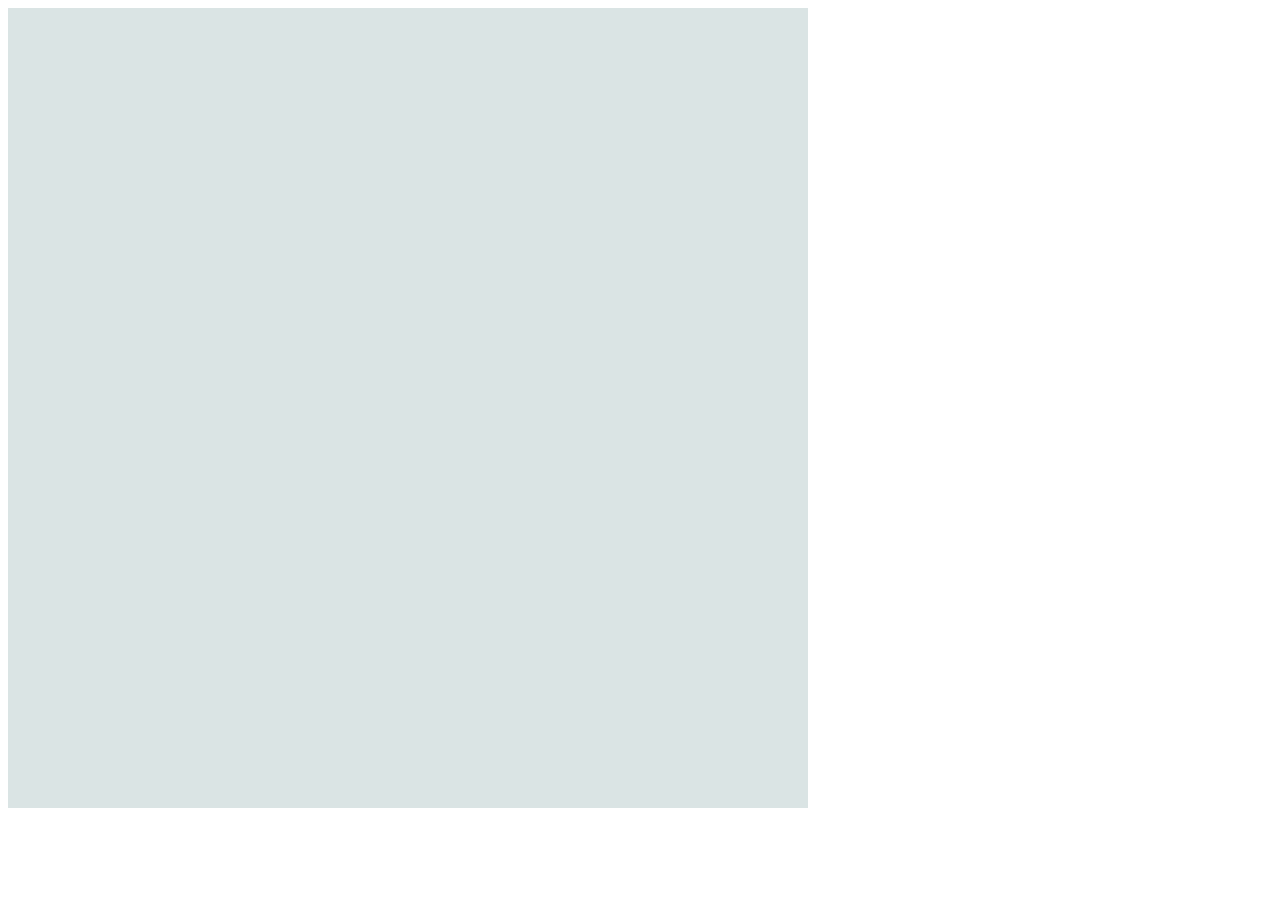
==== index.html @ 2bfb75de "modify" ====
<!DOCTYPE html>
<html lang="en">

<head>
    <meta charset="UTF-8">
    <title>gojs</title>
    <script src="go.js"></script>
   <script src="test3.js"></script>
    <script type="text/javascript">
        window.onload() = function () {
            test();
        }
    </script>
   

</head>

<body>
<div id="myDiagramDiv" style="width:800px; height:800px; background-color: #DAE4E4;"></div>


</body>

</html>
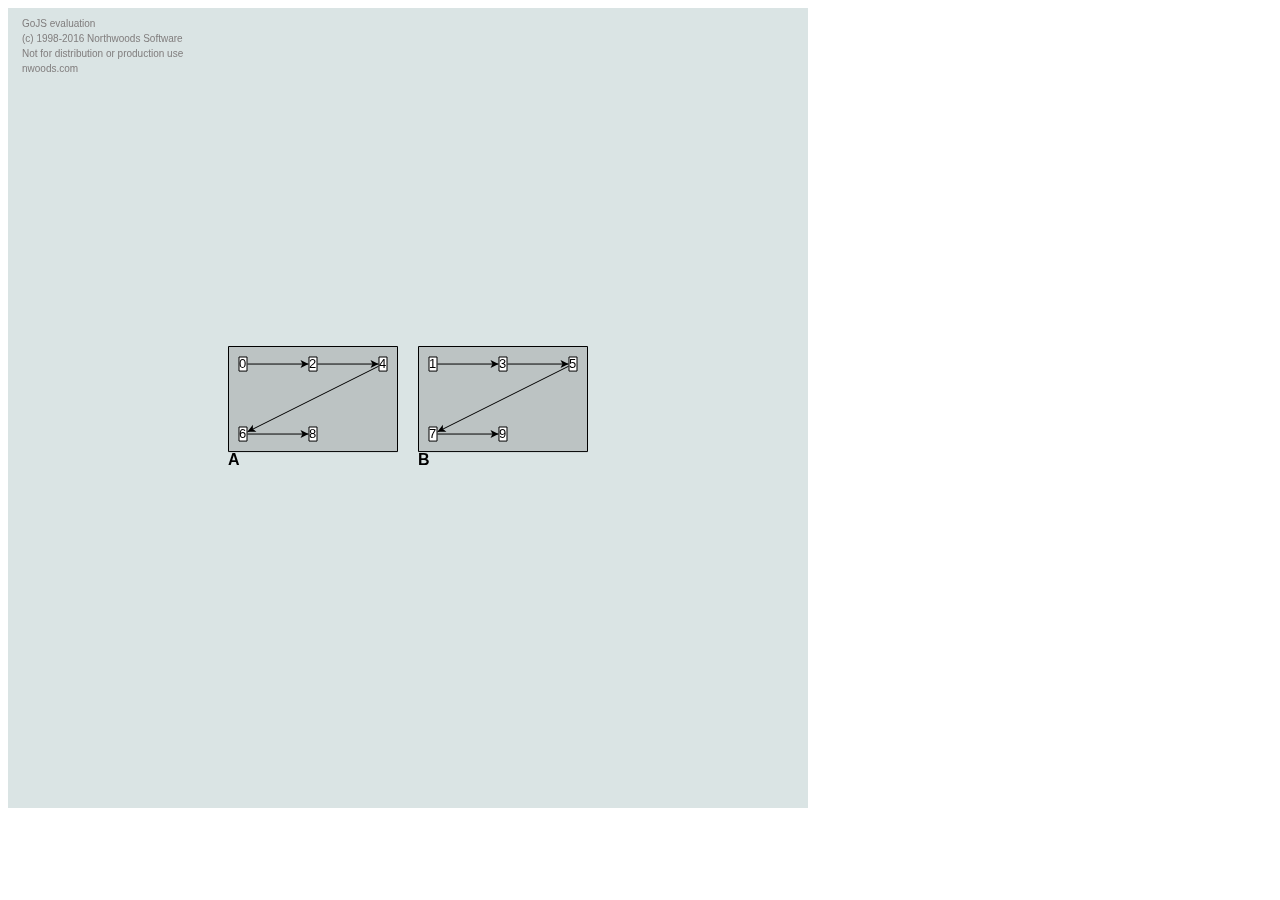
==== commit 05958964: "modify" ====
--- a/index.html
+++ b/index.html
@@ -5,13 +5,13 @@
     <meta charset="UTF-8">
     <title>gojs</title>
     <script src="go.js"></script>
-   <script src="test3.js"></script>
+    <script src="test3.js"></script>
     <script type="text/javascript">
-        window.onload() = function () {
+        window.onload=function () {
             test();
         }
     </script>
-   
+
 
 </head>
 
@@ -21,4 +21,4 @@
 
 </body>
 
-</html>
+</html>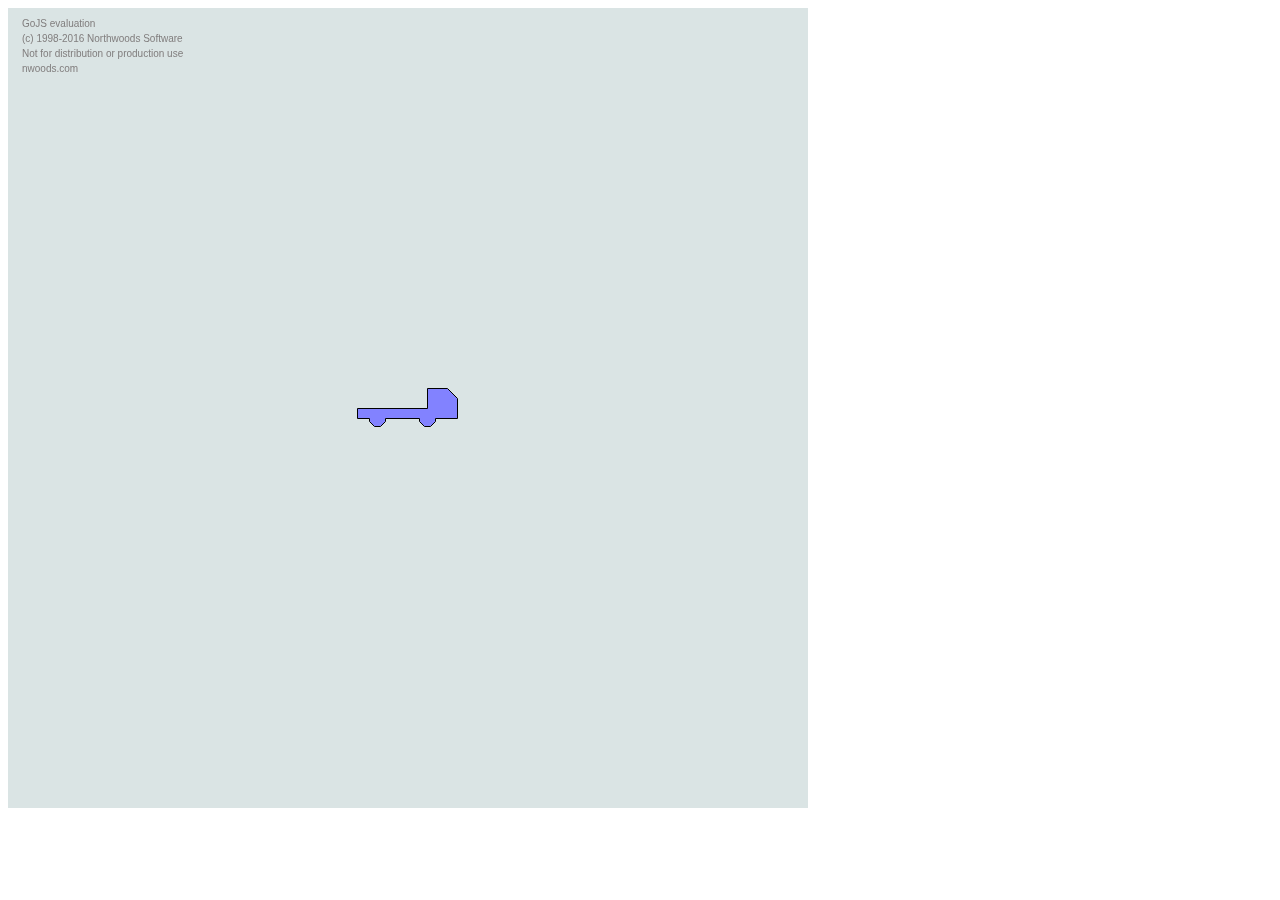
==== commit 4992d173: "car" ====
--- a/index.html
+++ b/index.html
@@ -5,7 +5,7 @@
     <meta charset="UTF-8">
     <title>gojs</title>
     <script src="go.js"></script>
-    <script src="test3.js"></script>
+    <script src="shapetest.js"></script>
     <script type="text/javascript">
         window.onload=function () {
             test();
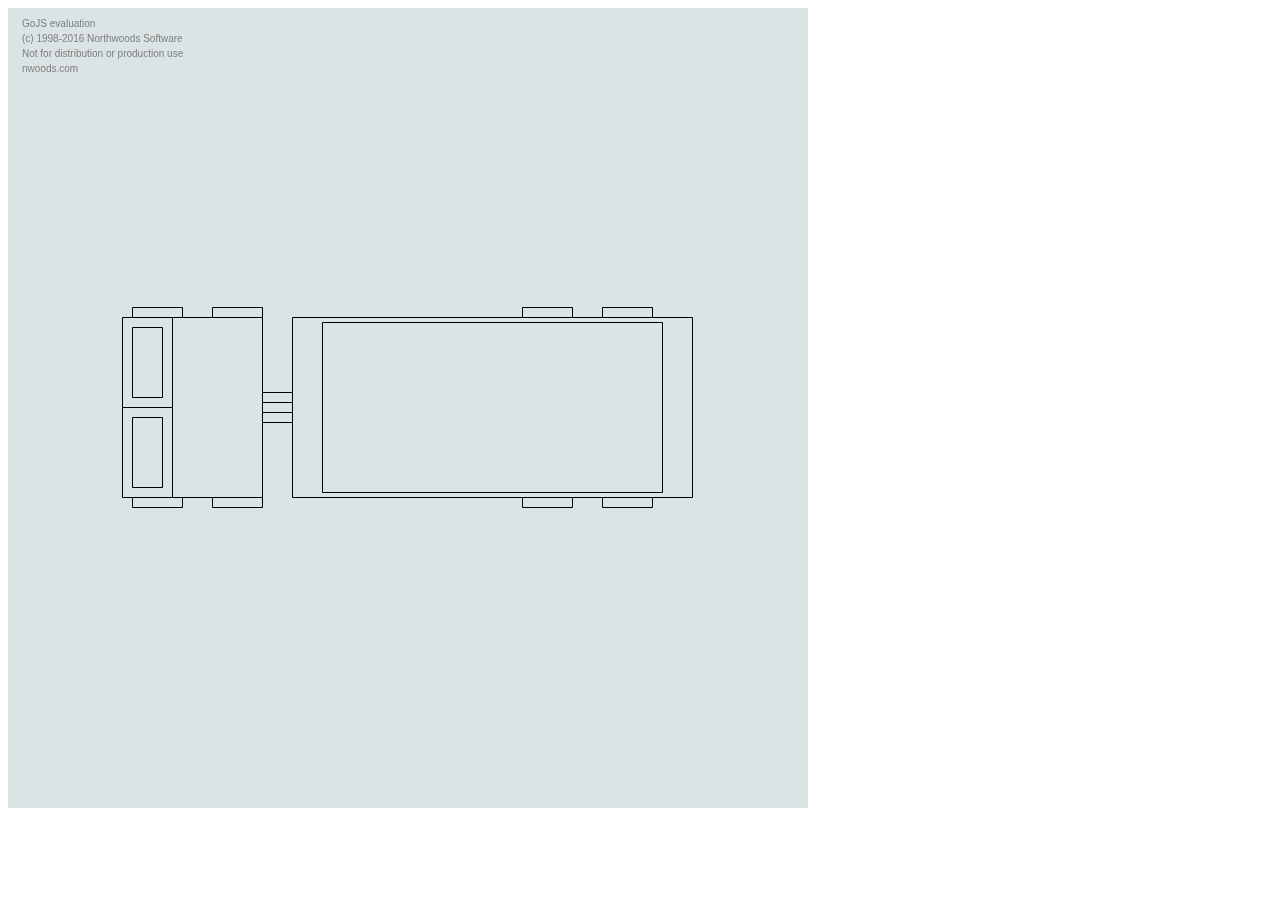
==== commit 193eb7ee: "test" ====
--- a/index.html
+++ b/index.html
@@ -8,7 +8,8 @@
     <script src="shapetest.js"></script>
     <script type="text/javascript">
         window.onload=function () {
-            test();
+           test();
+            
         }
     </script>
 
@@ -17,7 +18,7 @@
 
 <body>
 <div id="myDiagramDiv" style="width:800px; height:800px; background-color: #DAE4E4;"></div>
-
+<p id="out"></p>
 
 </body>
 
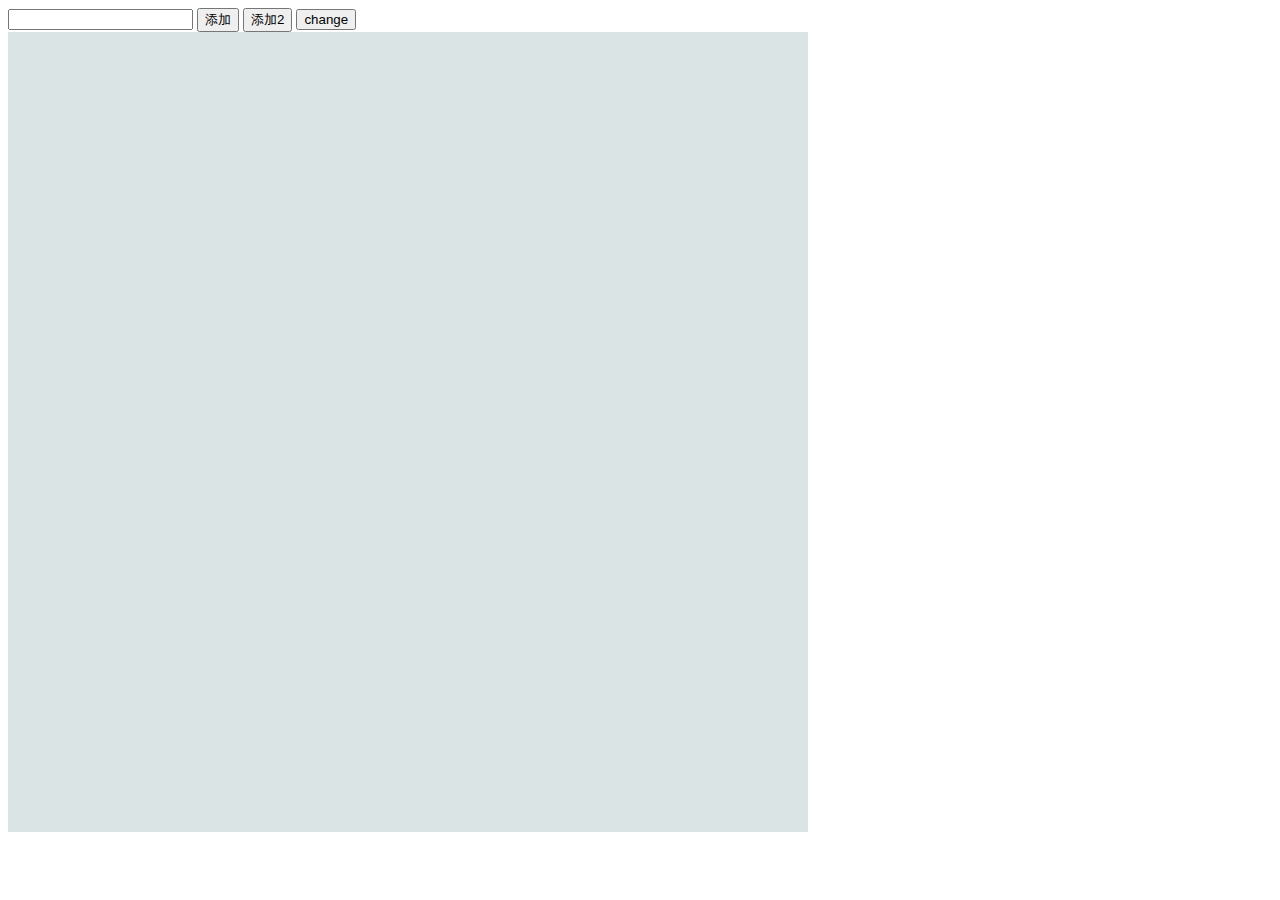
==== commit b72dab16: "lot of changes" ====
--- a/index.html
+++ b/index.html
@@ -5,21 +5,27 @@
     <meta charset="UTF-8">
     <title>gojs</title>
     <script src="go.js"></script>
-    <script src="shapetest.js"></script>
+<!--
+    <script src="graphyard/DrawCommandHandler.js"></script>
+    <script src="graphyard/RotateMultipleTool.js"></script>
+    <script src="graphyard/ResizeMultipleTool.js"></script>
+    <script src="graphyard/GuidedDraggingTool.js"></script>
+-->
+    <script src="gojstest.js"></script>
     <script type="text/javascript">
         window.onload=function () {
-           test();
-            
+            test();
         }
     </script>
-
-
 </head>
 
 <body>
+<input type="text" id="yanse">
+<input type="button" onclick="add1()" value="添加">
+<input type="button" onclick="add2()" value="添加2">
+<input type="button" onclick="change()" value="change">
 <div id="myDiagramDiv" style="width:800px; height:800px; background-color: #DAE4E4;"></div>
 <p id="out"></p>
-
 </body>
 
 </html>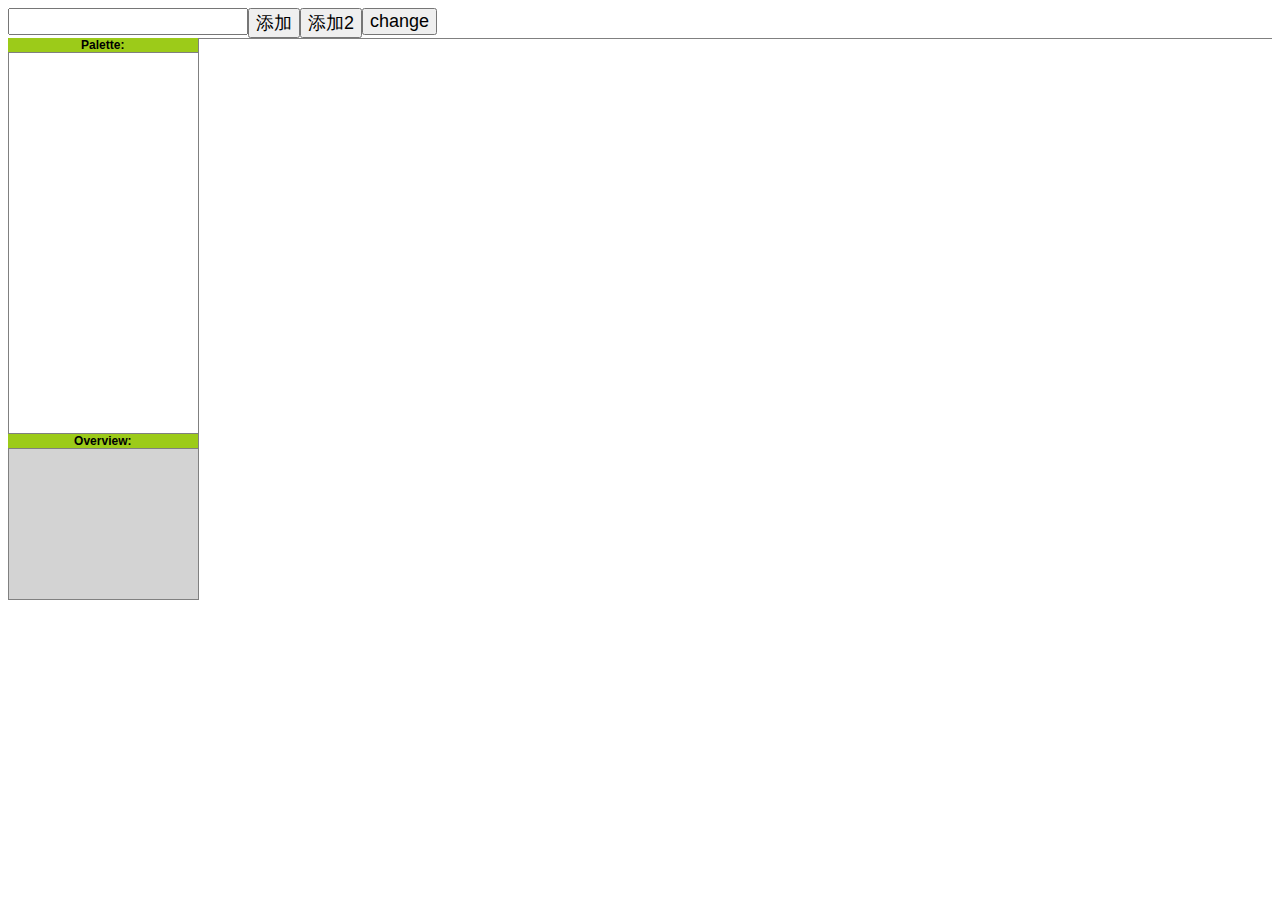
==== commit 84fde2cc: "a stupid way" ====
--- a/index.html
+++ b/index.html
@@ -4,6 +4,7 @@
 <head>
     <meta charset="UTF-8">
     <title>gojs</title>
+    <link rel="stylesheet" href="./graphyard/main.css">
     <script src="go.js"></script>
 <!--
     <script src="graphyard/DrawCommandHandler.js"></script>
@@ -14,7 +15,7 @@
     <script src="gojstest.js"></script>
     <script type="text/javascript">
         window.onload=function () {
-            test();
+            init();
         }
     </script>
 </head>
@@ -24,7 +25,15 @@
 <input type="button" onclick="add1()" value="添加">
 <input type="button" onclick="add2()" value="添加2">
 <input type="button" onclick="change()" value="change">
-<div id="myDiagramDiv" style="width:800px; height:800px; background-color: #DAE4E4;"></div>
+        <div id="PaletteAndDiagram" style="position: relative; overflow: hidden; width: 100%;">
+            <div id="sideBar" style="float:left; width:15%; min-height: 300px; text-align:center">
+                <div class="handle">Palette:</div>
+                <div id="myPaletteDiv" style="border:solid 1px gray; width: 100%; min-height: 380px"></div>
+                <div class="handle">Overview:</div>
+                <div id="myOverviewDiv" style="border:solid 1px gray; width: 100%; height:150px;"></div>
+            </div>
+            <div id="myDiagramDiv" style="position: absolute; border: solid 1px gray; width:85%; height: 100%; min-height:300px; margin-left:15%; background-color:white"></div>
+        </div>
 <p id="out"></p>
 </body>
 
--- a/graphyard/main.css
+++ b/graphyard/main.css
@@ -0,0 +1,160 @@
+#menuBar {
+    border: none;
+    border: 0px;
+    margin: 0px;
+    padding: 0px;
+    font: 67.5% 'Lucida Sans Unicode', 'Bitstream Vera Sans', 'Trebuchet Unicode MS', 'Lucida Grande', Verdana, Helvetica, sans-serif;
+    font-size: 12px;
+    font-weight: bold;
+    width: auto;
+}
+#menuBar ul {
+    background: #ededed;
+    height: 25px;
+    list-style: none;
+    margin: 0;
+    padding: 0;
+}
+#menuBar li {
+    float: left;
+    padding: 0px;
+}
+#menuBar li a {
+    background: #ededed;
+    display: block;
+    font-weight: normal;
+    line-height: 25px;
+    margin: 0px;
+    padding: 0px 5px;
+    text-align: center;
+    text-decoration: none;
+}
+#menuBar > ul > li > a {
+    color: black;
+}
+#menuBar ul ul a {
+    color: black;
+}
+#menuBar li > a:hover,
+#menuBar ul li:hover > a {
+    background: #007FFF;
+    color: white;
+    text-decoration: none;
+}
+#menuBar li ul {
+    background: #9CCB19;
+    display: none;
+    height: auto;
+    padding: 0px;
+    margin: 0px;
+    border: 0px;
+    position: absolute;
+    width: 150px;
+    z-index: 200;
+}
+#menuBar li:hover ul {
+    display: block;
+}
+#menuBar li li {
+    background: #ededed;
+    display: block;
+    float: none;
+    margin: 0px;
+    padding: 0px;
+    width: 150px;
+}
+#menuBar li:hover li a {
+    background: none;
+}
+#menuBar li ul a {
+    display: block;
+    height: 25px;
+    font-size: 12px;
+    font-style: normal;
+    margin: 0px;
+    padding: 0px 10px 0px 15px;
+    text-align: left;
+}
+#menuBar li ul a:hover,
+#menuBar li ul li:hover > a {
+    background: #007FFF;
+    border: 0px;
+    color: white;
+    text-decoration: none;
+}
+/*sub-sublist*/
+#nav li:hover ul ul {
+    display: none;
+}
+#nav li li:hover ul {
+    background:#9CCB19;
+    margin-left: 150px;
+    margin-top: -25px;
+    display: block;
+}
+/*sub-sub-sublist*/
+#nav li li:hover ul ul {
+    display: none;
+}
+#nav li li li:hover ul {
+    background:#9CCB19;
+    margin-left: 150px;
+    margin-top: -25px;
+    display: block;
+    color: #0276FD;
+}
+input {
+    text-align: center;
+    font-size: large;
+    float: left;
+}
+#myOverviewDiv {
+    background-color: lightgray;
+}
+#currentFile {
+    background: #1874CD;
+    width:100%;
+    text-align:center;
+    font-family:Arial;
+    font-weight:bold;
+    font-size:14px;
+    padding:3px 0px;
+    color: white;
+}
+.draggable {
+    display: inline-block;
+    vertical-align: top;
+    border: 1px solid gray;
+    background-color: #e2e2e2;
+
+    position: absolute;
+    top:40%;
+    left:50%;
+    width:300px;
+    height: 200px;
+    z-index: 500;
+}
+.handle {
+    background-color: #9CCB19;
+    text-align: center;
+    font: bold 12px sans-serif;
+}
+.elementText {
+    font-family:Arial;
+    font-size:medium;
+    margin-left: 10px;
+    margin-top: 20px;
+    margin-bottom:10px;
+}
+.mySavedFiles {
+    font-family:Arial;
+    font-size:medium;
+    width:250px;
+    margin-left: 25px;
+}
+.elementBtn {
+    margin-top:20px;
+    font-family:Arial;
+    font-size:medium;
+    margin-left:20px;
+}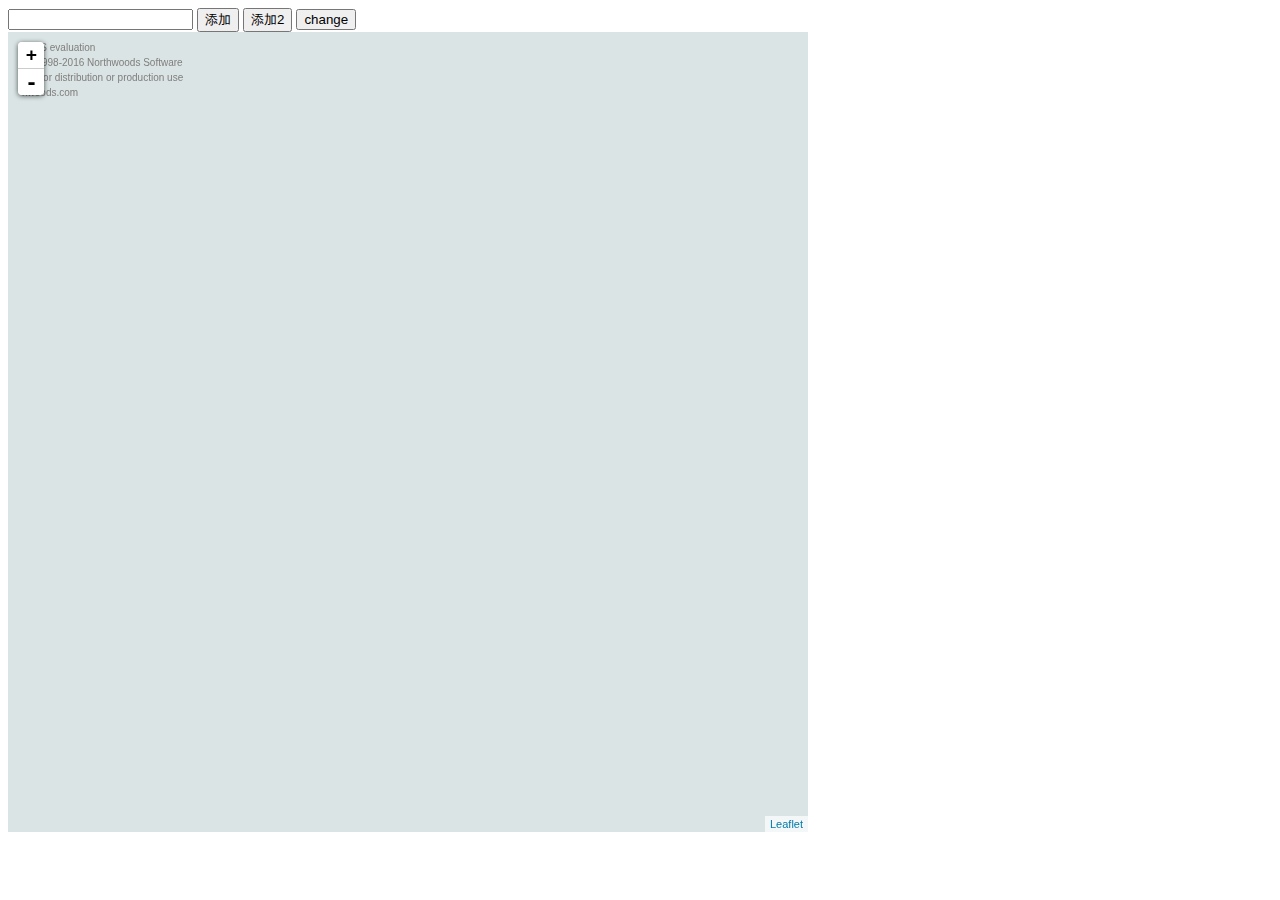
==== commit b2a37641: "test" ====
--- a/index.html
+++ b/index.html
@@ -4,37 +4,32 @@
 <head>
     <meta charset="UTF-8">
     <title>gojs</title>
-    <link rel="stylesheet" href="./graphyard/main.css">
     <script src="go.js"></script>
-<!--
+    <!--
     <script src="graphyard/DrawCommandHandler.js"></script>
     <script src="graphyard/RotateMultipleTool.js"></script>
     <script src="graphyard/ResizeMultipleTool.js"></script>
     <script src="graphyard/GuidedDraggingTool.js"></script>
 -->
+    <script src="graphyard/leaflet-src.js"></script>
+    <link rel="stylesheet" href="graphyard/leaflet.css" type="text/css">
     <script src="gojstest.js"></script>
     <script type="text/javascript">
-        window.onload=function () {
-            init();
+        window.onload = function() {
+            test();
         }
     </script>
 </head>
 
 <body>
-<input type="text" id="yanse">
-<input type="button" onclick="add1()" value="添加">
-<input type="button" onclick="add2()" value="添加2">
-<input type="button" onclick="change()" value="change">
-        <div id="PaletteAndDiagram" style="position: relative; overflow: hidden; width: 100%;">
-            <div id="sideBar" style="float:left; width:15%; min-height: 300px; text-align:center">
-                <div class="handle">Palette:</div>
-                <div id="myPaletteDiv" style="border:solid 1px gray; width: 100%; min-height: 380px"></div>
-                <div class="handle">Overview:</div>
-                <div id="myOverviewDiv" style="border:solid 1px gray; width: 100%; height:150px;"></div>
-            </div>
-            <div id="myDiagramDiv" style="position: absolute; border: solid 1px gray; width:85%; height: 100%; min-height:300px; margin-left:15%; background-color:white"></div>
-        </div>
-<p id="out"></p>
+    <input type="text" id="yanse">
+    <input type="button" onclick="add1()" value="添加">
+    <input type="button" onclick="add2()" value="添加2">
+    <input type="button" onclick="change()" value="change">
+    <div id="map" style="height: 800px; width: 800px;">
+        <div id="myDiagramDiv" style="width:800px; height:800px; background-color: #DAE4E4;"></div>
+    </div>
+    <p id="out"></p>
 </body>
 
 </html>--- a/graphyard/leaflet.css
+++ b/graphyard/leaflet.css
@@ -0,0 +1,479 @@
+/* required styles */
+
+.leaflet-map-pane,
+.leaflet-tile,
+.leaflet-marker-icon,
+.leaflet-marker-shadow,
+.leaflet-tile-pane,
+.leaflet-tile-container,
+.leaflet-overlay-pane,
+.leaflet-shadow-pane,
+.leaflet-marker-pane,
+.leaflet-popup-pane,
+.leaflet-overlay-pane svg,
+.leaflet-zoom-box,
+.leaflet-image-layer,
+.leaflet-layer {
+	position: absolute;
+	left: 0;
+	top: 0;
+	}
+.leaflet-container {
+	overflow: hidden;
+	-ms-touch-action: none;
+	touch-action: none;
+	}
+.leaflet-tile,
+.leaflet-marker-icon,
+.leaflet-marker-shadow {
+	-webkit-user-select: none;
+	   -moz-user-select: none;
+	        user-select: none;
+	-webkit-user-drag: none;
+	}
+.leaflet-marker-icon,
+.leaflet-marker-shadow {
+	display: block;
+	}
+/* map is broken in FF if you have max-width: 100% on tiles */
+.leaflet-container img {
+	max-width: none !important;
+	}
+/* stupid Android 2 doesn't understand "max-width: none" properly */
+.leaflet-container img.leaflet-image-layer {
+	max-width: 15000px !important;
+	}
+.leaflet-tile {
+	filter: inherit;
+	visibility: hidden;
+	}
+.leaflet-tile-loaded {
+	visibility: inherit;
+	}
+.leaflet-zoom-box {
+	width: 0;
+	height: 0;
+	}
+/* workaround for https://bugzilla.mozilla.org/show_bug.cgi?id=888319 */
+.leaflet-overlay-pane svg {
+	-moz-user-select: none;
+	}
+
+.leaflet-tile-pane    { z-index: 2; }
+.leaflet-objects-pane { z-index: 3; }
+.leaflet-overlay-pane { z-index: 4; }
+.leaflet-shadow-pane  { z-index: 5; }
+.leaflet-marker-pane  { z-index: 6; }
+.leaflet-popup-pane   { z-index: 7; }
+
+.leaflet-vml-shape {
+	width: 1px;
+	height: 1px;
+	}
+.lvml {
+	behavior: url(#default#VML);
+	display: inline-block;
+	position: absolute;
+	}
+
+
+/* control positioning */
+
+.leaflet-control {
+	position: relative;
+	z-index: 7;
+	pointer-events: auto;
+	}
+.leaflet-top,
+.leaflet-bottom {
+	position: absolute;
+	z-index: 1000;
+	pointer-events: none;
+	}
+.leaflet-top {
+	top: 0;
+	}
+.leaflet-right {
+	right: 0;
+	}
+.leaflet-bottom {
+	bottom: 0;
+	}
+.leaflet-left {
+	left: 0;
+	}
+.leaflet-control {
+	float: left;
+	clear: both;
+	}
+.leaflet-right .leaflet-control {
+	float: right;
+	}
+.leaflet-top .leaflet-control {
+	margin-top: 10px;
+	}
+.leaflet-bottom .leaflet-control {
+	margin-bottom: 10px;
+	}
+.leaflet-left .leaflet-control {
+	margin-left: 10px;
+	}
+.leaflet-right .leaflet-control {
+	margin-right: 10px;
+	}
+
+
+/* zoom and fade animations */
+
+.leaflet-fade-anim .leaflet-tile,
+.leaflet-fade-anim .leaflet-popup {
+	opacity: 0;
+	-webkit-transition: opacity 0.2s linear;
+	   -moz-transition: opacity 0.2s linear;
+	     -o-transition: opacity 0.2s linear;
+	        transition: opacity 0.2s linear;
+	}
+.leaflet-fade-anim .leaflet-tile-loaded,
+.leaflet-fade-anim .leaflet-map-pane .leaflet-popup {
+	opacity: 1;
+	}
+
+.leaflet-zoom-anim .leaflet-zoom-animated {
+	-webkit-transition: -webkit-transform 0.25s cubic-bezier(0,0,0.25,1);
+	   -moz-transition:    -moz-transform 0.25s cubic-bezier(0,0,0.25,1);
+	     -o-transition:      -o-transform 0.25s cubic-bezier(0,0,0.25,1);
+	        transition:         transform 0.25s cubic-bezier(0,0,0.25,1);
+	}
+.leaflet-zoom-anim .leaflet-tile,
+.leaflet-pan-anim .leaflet-tile,
+.leaflet-touching .leaflet-zoom-animated {
+	-webkit-transition: none;
+	   -moz-transition: none;
+	     -o-transition: none;
+	        transition: none;
+	}
+
+.leaflet-zoom-anim .leaflet-zoom-hide {
+	visibility: hidden;
+	}
+
+
+/* cursors */
+
+.leaflet-clickable {
+	cursor: pointer;
+	}
+.leaflet-container {
+	cursor: -webkit-grab;
+	cursor:    -moz-grab;
+	}
+.leaflet-popup-pane,
+.leaflet-control {
+	cursor: auto;
+	}
+.leaflet-dragging .leaflet-container,
+.leaflet-dragging .leaflet-clickable {
+	cursor: move;
+	cursor: -webkit-grabbing;
+	cursor:    -moz-grabbing;
+	}
+
+
+/* visual tweaks */
+
+.leaflet-container {
+	background: #ddd;
+	outline: 0;
+	}
+.leaflet-container a {
+	color: #0078A8;
+	}
+.leaflet-container a.leaflet-active {
+	outline: 2px solid orange;
+	}
+.leaflet-zoom-box {
+	border: 2px dotted #38f;
+	background: rgba(255,255,255,0.5);
+	}
+
+
+/* general typography */
+.leaflet-container {
+	font: 12px/1.5 "Helvetica Neue", Arial, Helvetica, sans-serif;
+	}
+
+
+/* general toolbar styles */
+
+.leaflet-bar {
+	box-shadow: 0 1px 5px rgba(0,0,0,0.65);
+	border-radius: 4px;
+	}
+.leaflet-bar a,
+.leaflet-bar a:hover {
+	background-color: #fff;
+	border-bottom: 1px solid #ccc;
+	width: 26px;
+	height: 26px;
+	line-height: 26px;
+	display: block;
+	text-align: center;
+	text-decoration: none;
+	color: black;
+	}
+.leaflet-bar a,
+.leaflet-control-layers-toggle {
+	background-position: 50% 50%;
+	background-repeat: no-repeat;
+	display: block;
+	}
+.leaflet-bar a:hover {
+	background-color: #f4f4f4;
+	}
+.leaflet-bar a:first-child {
+	border-top-left-radius: 4px;
+	border-top-right-radius: 4px;
+	}
+.leaflet-bar a:last-child {
+	border-bottom-left-radius: 4px;
+	border-bottom-right-radius: 4px;
+	border-bottom: none;
+	}
+.leaflet-bar a.leaflet-disabled {
+	cursor: default;
+	background-color: #f4f4f4;
+	color: #bbb;
+	}
+
+.leaflet-touch .leaflet-bar a {
+	width: 30px;
+	height: 30px;
+	line-height: 30px;
+	}
+
+
+/* zoom control */
+
+.leaflet-control-zoom-in,
+.leaflet-control-zoom-out {
+	font: bold 18px 'Lucida Console', Monaco, monospace;
+	text-indent: 1px;
+	}
+.leaflet-control-zoom-out {
+	font-size: 20px;
+	}
+
+.leaflet-touch .leaflet-control-zoom-in {
+	font-size: 22px;
+	}
+.leaflet-touch .leaflet-control-zoom-out {
+	font-size: 24px;
+	}
+
+
+/* layers control */
+
+.leaflet-control-layers {
+	box-shadow: 0 1px 5px rgba(0,0,0,0.4);
+	background: #fff;
+	border-radius: 5px;
+	}
+.leaflet-control-layers-toggle {
+	background-image: url(images/layers.png);
+	width: 36px;
+	height: 36px;
+	}
+.leaflet-retina .leaflet-control-layers-toggle {
+	background-image: url(images/layers-2x.png);
+	background-size: 26px 26px;
+	}
+.leaflet-touch .leaflet-control-layers-toggle {
+	width: 44px;
+	height: 44px;
+	}
+.leaflet-control-layers .leaflet-control-layers-list,
+.leaflet-control-layers-expanded .leaflet-control-layers-toggle {
+	display: none;
+	}
+.leaflet-control-layers-expanded .leaflet-control-layers-list {
+	display: block;
+	position: relative;
+	}
+.leaflet-control-layers-expanded {
+	padding: 6px 10px 6px 6px;
+	color: #333;
+	background: #fff;
+	}
+.leaflet-control-layers-selector {
+	margin-top: 2px;
+	position: relative;
+	top: 1px;
+	}
+.leaflet-control-layers label {
+	display: block;
+	}
+.leaflet-control-layers-separator {
+	height: 0;
+	border-top: 1px solid #ddd;
+	margin: 5px -10px 5px -6px;
+	}
+
+
+/* attribution and scale controls */
+
+.leaflet-container .leaflet-control-attribution {
+	background: #fff;
+	background: rgba(255, 255, 255, 0.7);
+	margin: 0;
+	}
+.leaflet-control-attribution,
+.leaflet-control-scale-line {
+	padding: 0 5px;
+	color: #333;
+	}
+.leaflet-control-attribution a {
+	text-decoration: none;
+	}
+.leaflet-control-attribution a:hover {
+	text-decoration: underline;
+	}
+.leaflet-container .leaflet-control-attribution,
+.leaflet-container .leaflet-control-scale {
+	font-size: 11px;
+	}
+.leaflet-left .leaflet-control-scale {
+	margin-left: 5px;
+	}
+.leaflet-bottom .leaflet-control-scale {
+	margin-bottom: 5px;
+	}
+.leaflet-control-scale-line {
+	border: 2px solid #777;
+	border-top: none;
+	line-height: 1.1;
+	padding: 2px 5px 1px;
+	font-size: 11px;
+	white-space: nowrap;
+	overflow: hidden;
+	-moz-box-sizing: content-box;
+	     box-sizing: content-box;
+
+	background: #fff;
+	background: rgba(255, 255, 255, 0.5);
+	}
+.leaflet-control-scale-line:not(:first-child) {
+	border-top: 2px solid #777;
+	border-bottom: none;
+	margin-top: -2px;
+	}
+.leaflet-control-scale-line:not(:first-child):not(:last-child) {
+	border-bottom: 2px solid #777;
+	}
+
+.leaflet-touch .leaflet-control-attribution,
+.leaflet-touch .leaflet-control-layers,
+.leaflet-touch .leaflet-bar {
+	box-shadow: none;
+	}
+.leaflet-touch .leaflet-control-layers,
+.leaflet-touch .leaflet-bar {
+	border: 2px solid rgba(0,0,0,0.2);
+	background-clip: padding-box;
+	}
+
+
+/* popup */
+
+.leaflet-popup {
+	position: absolute;
+	text-align: center;
+	}
+.leaflet-popup-content-wrapper {
+	padding: 1px;
+	text-align: left;
+	border-radius: 12px;
+	}
+.leaflet-popup-content {
+	margin: 13px 19px;
+	line-height: 1.4;
+	}
+.leaflet-popup-content p {
+	margin: 18px 0;
+	}
+.leaflet-popup-tip-container {
+	margin: 0 auto;
+	width: 40px;
+	height: 20px;
+	position: relative;
+	overflow: hidden;
+	}
+.leaflet-popup-tip {
+	width: 17px;
+	height: 17px;
+	padding: 1px;
+
+	margin: -10px auto 0;
+
+	-webkit-transform: rotate(45deg);
+	   -moz-transform: rotate(45deg);
+	    -ms-transform: rotate(45deg);
+	     -o-transform: rotate(45deg);
+	        transform: rotate(45deg);
+	}
+.leaflet-popup-content-wrapper,
+.leaflet-popup-tip {
+	background: white;
+
+	box-shadow: 0 3px 14px rgba(0,0,0,0.4);
+	}
+.leaflet-container a.leaflet-popup-close-button {
+	position: absolute;
+	top: 0;
+	right: 0;
+	padding: 4px 4px 0 0;
+	text-align: center;
+	width: 18px;
+	height: 14px;
+	font: 16px/14px Tahoma, Verdana, sans-serif;
+	color: #c3c3c3;
+	text-decoration: none;
+	font-weight: bold;
+	background: transparent;
+	}
+.leaflet-container a.leaflet-popup-close-button:hover {
+	color: #999;
+	}
+.leaflet-popup-scrolled {
+	overflow: auto;
+	border-bottom: 1px solid #ddd;
+	border-top: 1px solid #ddd;
+	}
+
+.leaflet-oldie .leaflet-popup-content-wrapper {
+	zoom: 1;
+	}
+.leaflet-oldie .leaflet-popup-tip {
+	width: 24px;
+	margin: 0 auto;
+
+	-ms-filter: "progid:DXImageTransform.Microsoft.Matrix(M11=0.70710678, M12=0.70710678, M21=-0.70710678, M22=0.70710678)";
+	filter: progid:DXImageTransform.Microsoft.Matrix(M11=0.70710678, M12=0.70710678, M21=-0.70710678, M22=0.70710678);
+	}
+.leaflet-oldie .leaflet-popup-tip-container {
+	margin-top: -1px;
+	}
+
+.leaflet-oldie .leaflet-control-zoom,
+.leaflet-oldie .leaflet-control-layers,
+.leaflet-oldie .leaflet-popup-content-wrapper,
+.leaflet-oldie .leaflet-popup-tip {
+	border: 1px solid #999;
+	}
+
+
+/* div icon */
+
+.leaflet-div-icon {
+	background: #fff;
+	border: 1px solid #666;
+	}
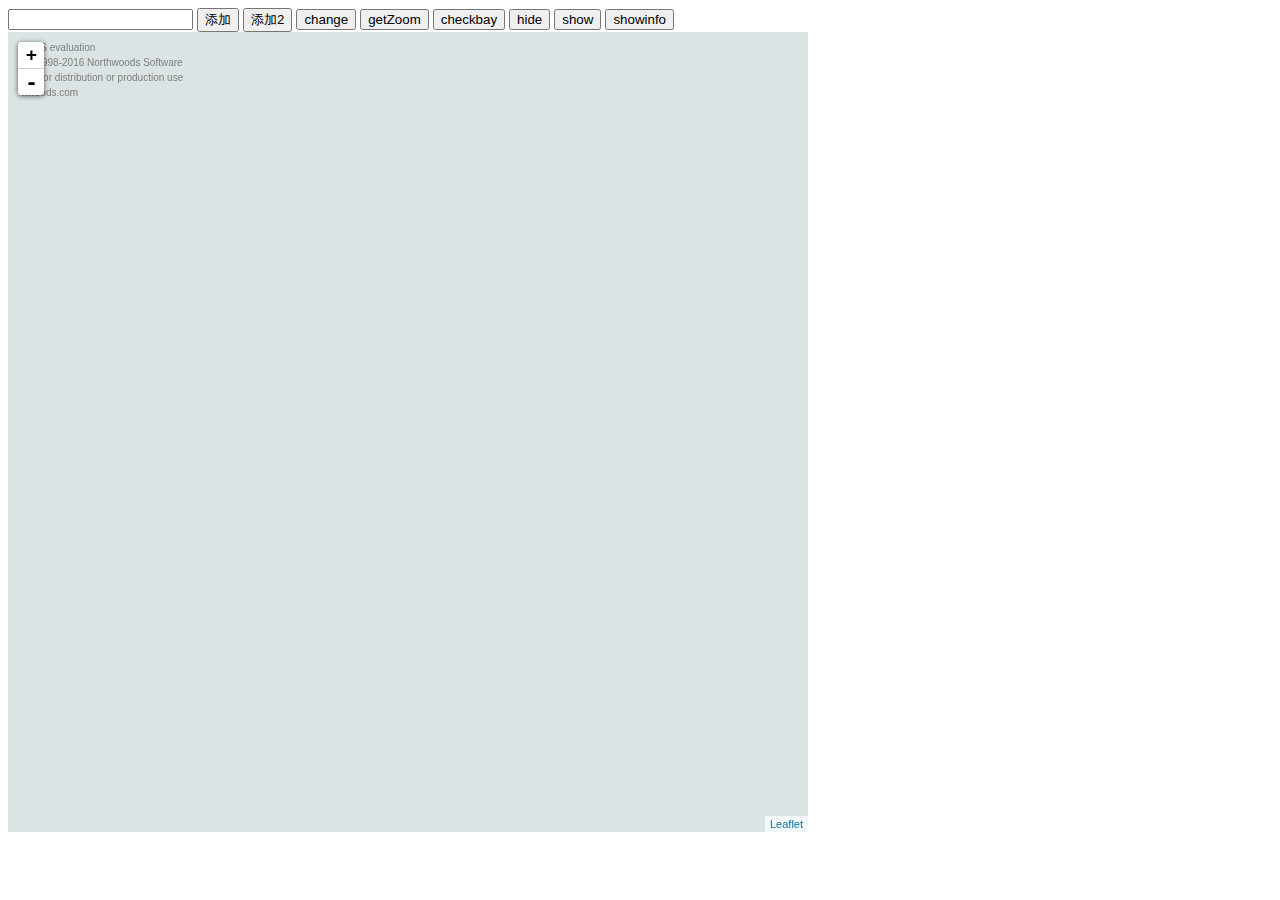
==== commit ff1378b9: "good to hide" ====
--- a/index.html
+++ b/index.html
@@ -15,9 +15,11 @@
     <link rel="stylesheet" href="graphyard/leaflet.css" type="text/css">
     <script src="gojstest.js"></script>
     <script type="text/javascript">
+
         window.onload = function() {
             test();
-        }
+        };
+
     </script>
 </head>
 
@@ -26,6 +28,11 @@
     <input type="button" onclick="add1()" value="添加">
     <input type="button" onclick="add2()" value="添加2">
     <input type="button" onclick="change()" value="change">
+    <input type="button" onclick="zoom()" value="getZoom">
+    <input type="button" onclick="checkbay()" value="checkbay">
+    <input type="button" onclick="hide()" value="hide">
+    <input type="button" onclick="show()" value="show">
+    <input type="button" onclick="showinfo()" value="showinfo">
     <div id="map" style="height: 800px; width: 800px;">
         <div id="myDiagramDiv" style="width:800px; height:800px; background-color: #DAE4E4;"></div>
     </div>
